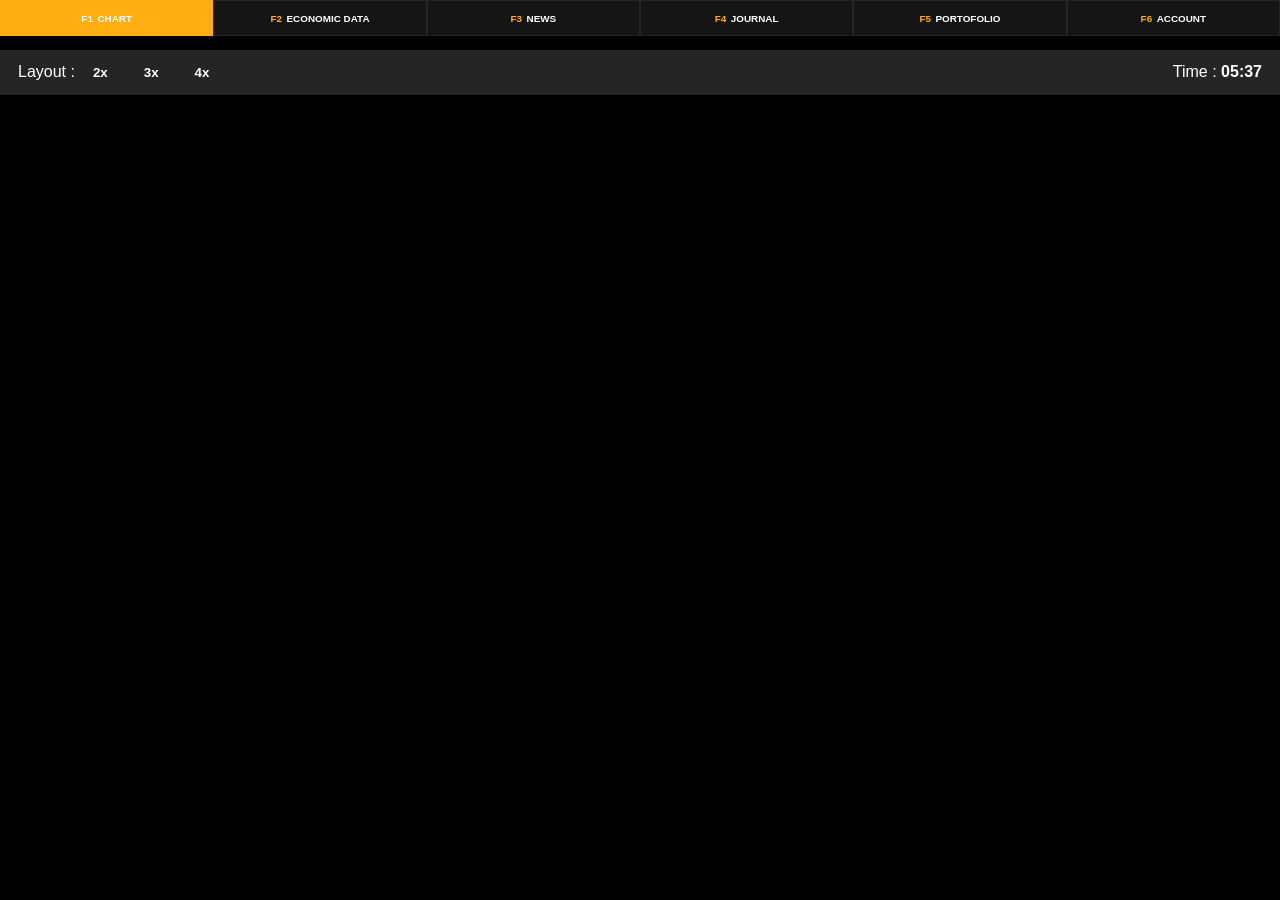
==== frontend/index.html @ e5007ef3 "Push Chart" ====
<!DOCTYPE html>
<html lang="en">
<head>
    <meta charset="UTF-8">
    <meta name="viewport" content="width=device-width, initial-scale=1.0">
    <title>0xCapital Terminal</title>
    <link rel="stylesheet" href="style.css">
    <link href="https://cdn.boxicons.com/3.0.8/fonts/basic/boxicons.min.css" rel="stylesheet">
</head>
<body>
    <div class="topbar">
        
        <a href="#" class="active"><span>F1</span> CHART</a>
        <a href="#"><span>F2</span> ECONOMIC DATA</a>
        <a href="#"><span>F3</span> NEWS</a>
        <a href="#"><span>F4</span> JOURNAL</a>
        <a href="#"><span>F5</span> PORTOFOLIO</a>
        <a href="#"><span>F6</span> ACCOUNT</a>

    </div>

    <main class="main-content">
        <div class="bar">
            <div class="nav">
                <p>Layout : </p>
                <button>2x</button>
                <button>3x</button>
                <button>4x</button>
            </div>

            <div class="time">
                <p>Time :</p>
                <time class="clock" id="clock" aria-label="Time Now"></time>
            </div>
        </div>

        <section class="chart-panel" aria-label="TradingView chart">
            <div class="tradingview-widget-container">
                <div class="tradingview-widget-container__widget"></div>
                <script id="tradingview-config" type="application/json">
                {
                    "autosize": true,
                    "symbol": "OANDA:XAUUSD",
                    "interval": "240",
                    "timezone": "Etc/UTC",
                    "theme": "dark",
                    "style": "1",
                    "locale": "en",
                    "allow_symbol_change": true,
                    "calendar": false,
                    "hide_side_toolbar": false,
                    "support_host": "https://www.tradingview.com"
                }
                </script>
            </div>
        </section>

    </main>
    
<script src="../frontend/js/script.js"></script>
</body>
</html>
---- frontend/style.css ----
:root{
    --bakcground : #000;
    --color : #fff;
    --sec-color : #151515;
    --thrid-color: #252525;
    --highlight : #FFAE11;
}

*{
    box-sizing: border-box;
    margin: 0;
    padding: 0;
}

body{
    display: flex;
    justify-content: center;
    flex-direction: column;

    background: var(--bakcground);
    color: var(--color);

    font-family: 'Poppins', sans-serif;
}

/* Topbar */
.topbar{
    display: flex;
    justify-content: space-between;
    align-items: center;
    text-align: center;

    height: 4vh;

    background: var(--sec-color);
}

.topbar span{
    color: var(--highlight);
}

.topbar a{
    display: flex;
    justify-content: center;
    align-items: center;

    text-decoration: none;
    font-weight: 800;
    font-size: 1.1vh;

    gap: 0.5vh;

    border: 1px solid var(--thrid-color);

    color: var(--color);

    width: 100%;
    height: 100%;
}

.topbar .nav{
    display: flex;
    justify-content: space-between;
}

.topbar .active{
    border: 1px solid var(--highlight);
    background: var(--highlight);
    color: var(--color);
}

.topbar .active span{
    color: var(--color);
}

/* Main Content */
.main-content{
    display: flex;
    flex-direction: column;
    align-items: stretch;
    text-align: center;

    width: 100%;
    height: calc(100vh - 4vh);
}

.main-content .bar{
    display: flex;
    justify-content: space-between;
    align-items: center;

    background: var(--thrid-color);

    margin-top: 1.5vh;

    padding: 0 2vh;

    width: 100%;
    height: 5vh;
    flex: 0 0 5vh;
}

.main-content .chart-panel{
    flex: 1;
    min-height: 320px;
    width: 100%;
    margin-top: 1.5vh;
}

.chart-panel .tradingview-widget-container,
.chart-panel .tradingview-widget-container__widget{
    width: 100%;
    height: 100%;
}

.main-content .bar .nav{
    display: flex;
    justify-content: center;
    align-items: center;
}

.main-content .bar .time{
    display: flex;
    justify-content: center;
    align-items: center;

    gap: 0.5vh;
}

.main-content .bar .clock{
    font-variant-numeric: tabular-nums;
    font-weight: 700;
}

.main-content .bar button{
    border: none;

    padding: 1vh 2vh;

    font-weight: 700;

    color: var(--color);
    background: none;
}

.main-content .bar button:hover{
    cursor: pointer;
}
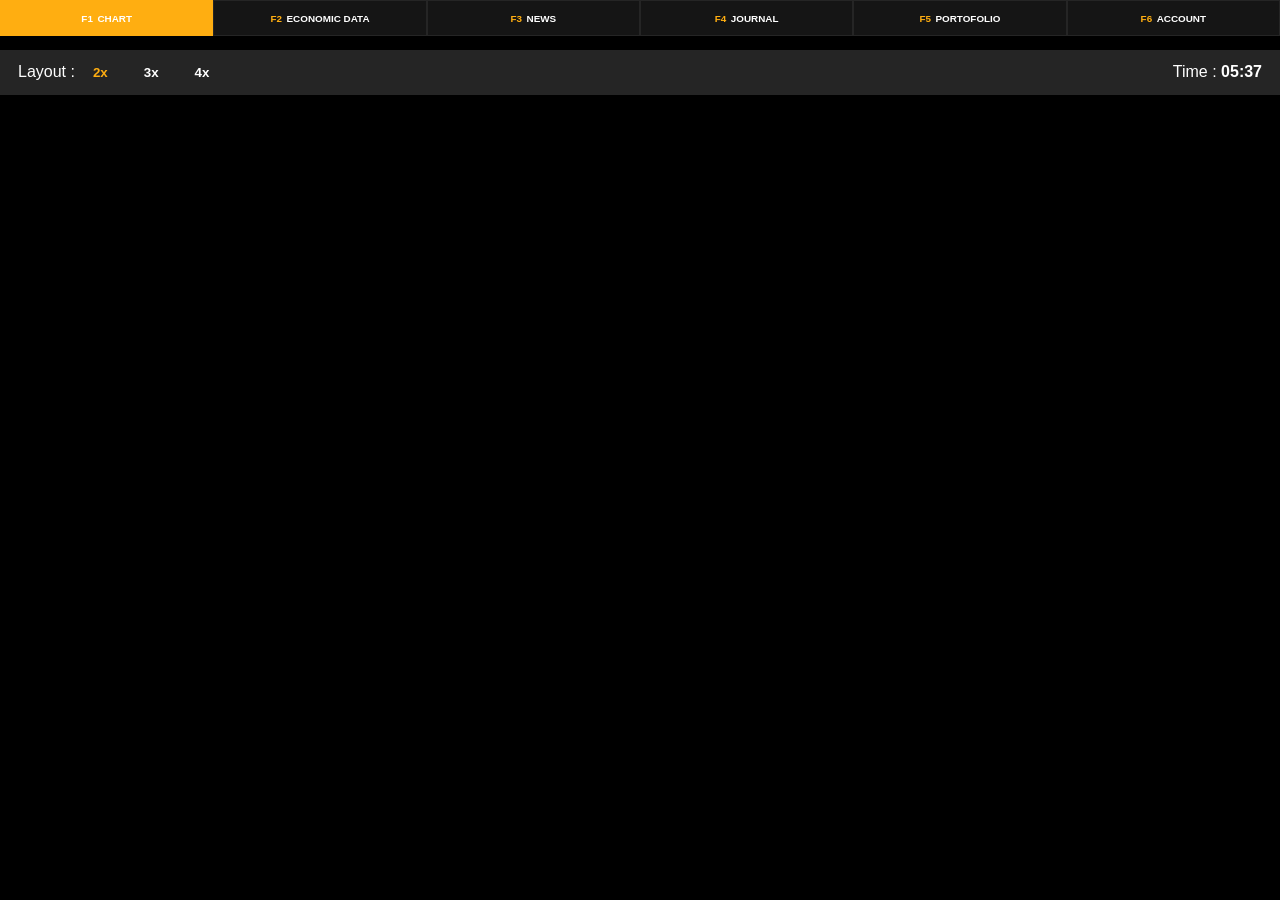
==== commit b094ef11: "Push Chart" ====
--- a/frontend/index.html
+++ b/frontend/index.html
@@ -23,9 +23,9 @@
         <div class="bar">
             <div class="nav">
                 <p>Layout : </p>
-                <button>2x</button>
-                <button>3x</button>
-                <button>4x</button>
+                <button type="button" class="active" data-chart-count="2" aria-pressed="true">2x</button>
+                <button type="button" data-chart-count="3" aria-pressed="false">3x</button>
+                <button type="button" data-chart-count="4" aria-pressed="false">4x</button>
             </div>
 
             <div class="time">
@@ -34,10 +34,8 @@
             </div>
         </div>
 
-        <section class="chart-panel" aria-label="TradingView chart">
-            <div class="tradingview-widget-container">
-                <div class="tradingview-widget-container__widget"></div>
-                <script id="tradingview-config" type="application/json">
+        <section class="chart-panel" id="chart-grid" data-chart-count="2" aria-label="TradingView charts">
+            <script id="tradingview-config" type="application/json">
                 {
                     "autosize": true,
                     "symbol": "OANDA:XAUUSD",
@@ -51,8 +49,7 @@
                     "hide_side_toolbar": false,
                     "support_host": "https://www.tradingview.com"
                 }
-                </script>
-            </div>
+            </script>
         </section>
 
     </main>
--- a/frontend/style.css
+++ b/frontend/style.css
@@ -102,15 +102,25 @@
 
 .main-content .chart-panel{
     flex: 1;
-    min-height: 320px;
+    min-height: 0;
     width: 100%;
     margin-top: 1.5vh;
+    display: grid;
+    grid-template-columns: repeat(2, minmax(0, 1fr));
+    grid-template-rows: repeat(var(--chart-rows, 1), minmax(0, 1fr));
+    gap: 1.5vh;
 }
 
 .chart-panel .tradingview-widget-container,
 .chart-panel .tradingview-widget-container__widget{
     width: 100%;
     height: 100%;
+    min-width: 0;
+    min-height: 0;
+}
+
+.chart-panel[data-chart-count="3"] .tradingview-widget-container:last-child{
+    grid-column: 1 / -1;
 }
 
 .main-content .bar .nav{
@@ -145,4 +155,25 @@
 
 .main-content .bar button:hover{
     cursor: pointer;
+}
+
+.main-content .bar button.active{
+    color: var(--highlight);
+}
+
+@media (max-width: 700px){
+    .main-content{
+        height: auto;
+        min-height: calc(100vh - 4vh);
+    }
+
+    .main-content .chart-panel{
+        grid-template-columns: minmax(0, 1fr);
+        grid-template-rows: none;
+        grid-auto-rows: minmax(320px, 70vh);
+    }
+
+    .chart-panel[data-chart-count="3"] .tradingview-widget-container:last-child{
+        grid-column: auto;
+    }
 }
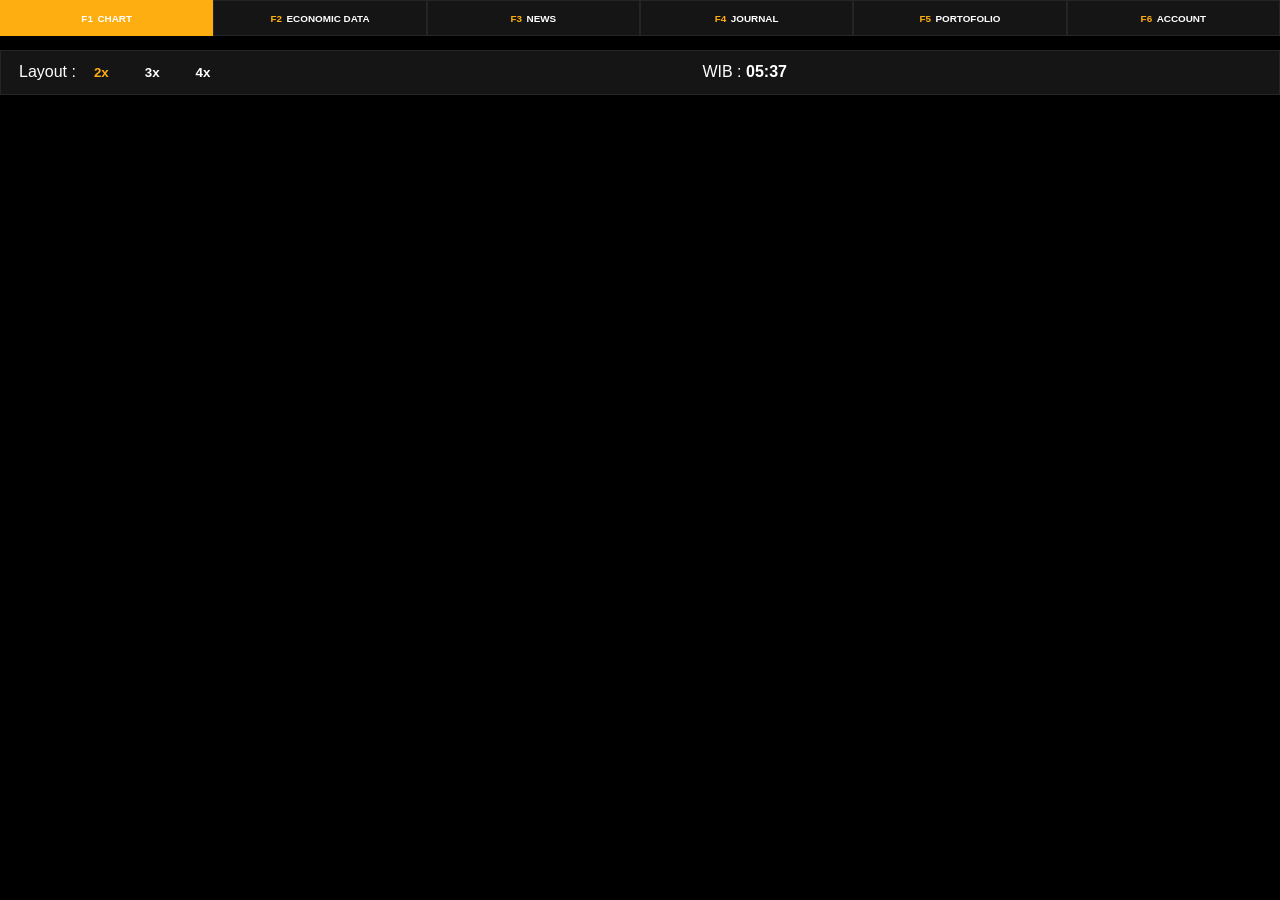
==== commit 5395527c: "Push Session" ====
--- a/frontend/index.html
+++ b/frontend/index.html
@@ -3,19 +3,19 @@
 <head>
     <meta charset="UTF-8">
     <meta name="viewport" content="width=device-width, initial-scale=1.0">
-    <title>0xCapital Terminal</title>
+    <title>0xCapital Terminal - Chart</title>
     <link rel="stylesheet" href="style.css">
     <link href="https://cdn.boxicons.com/3.0.8/fonts/basic/boxicons.min.css" rel="stylesheet">
 </head>
 <body>
     <div class="topbar">
         
-        <a href="#" class="active"><span>F1</span> CHART</a>
-        <a href="#"><span>F2</span> ECONOMIC DATA</a>
-        <a href="#"><span>F3</span> NEWS</a>
-        <a href="#"><span>F4</span> JOURNAL</a>
-        <a href="#"><span>F5</span> PORTOFOLIO</a>
-        <a href="#"><span>F6</span> ACCOUNT</a>
+        <a href="index.html" class="active"><span>F1</span> CHART</a>
+        <a href="../frontend/page/economic-data.html"><span>F2</span> ECONOMIC DATA</a>
+        <a href="../frontend/page/news.html"><span>F3</span> NEWS</a>
+        <a href="../frontend/page/journal.html"><span>F4</span> JOURNAL</a>
+        <a href="../frontend/page/portofolio.html"><span>F5</span> PORTOFOLIO</a>
+        <a href="../frontend/page/account.html"><span>F6</span> ACCOUNT</a>
 
     </div>
 
@@ -29,8 +29,16 @@
             </div>
 
             <div class="time">
-                <p>Time :</p>
+                <p>WIB :</p>
                 <time class="clock" id="clock" aria-label="Time Now"></time>
+            </div>
+
+            <div class="market-session">
+                <p class="session" id="asia">Asia Session</p>
+                <p class="session" id="overlap-asia-euro">Overlap Session <span>(Asia To Europe)</span></p>
+                <p class="session" id="europe">Europe Session</p>
+                <p class="session" id="overlap-euro-america">Overlap Session <span>(Europe To America)</span></p>
+                <p class="session" id="america">America Session</p>
             </div>
         </div>
 
@@ -55,5 +63,6 @@
     </main>
     
 <script src="../frontend/js/script.js"></script>
+<script src="../frontend/js/page-switch.js"></script>
 </body>
 </html>
--- a/frontend/style.css
+++ b/frontend/style.css
@@ -89,7 +89,8 @@
     justify-content: space-between;
     align-items: center;
 
-    background: var(--thrid-color);
+    background: var(--sec-color);
+    border: 1px solid var(--thrid-color);
 
     margin-top: 1.5vh;
 
@@ -109,18 +110,6 @@
     grid-template-columns: repeat(2, minmax(0, 1fr));
     grid-template-rows: repeat(var(--chart-rows, 1), minmax(0, 1fr));
     gap: 1.5vh;
-}
-
-.chart-panel .tradingview-widget-container,
-.chart-panel .tradingview-widget-container__widget{
-    width: 100%;
-    height: 100%;
-    min-width: 0;
-    min-height: 0;
-}
-
-.chart-panel[data-chart-count="3"] .tradingview-widget-container:last-child{
-    grid-column: 1 / -1;
 }
 
 .main-content .bar .nav{
@@ -161,19 +150,42 @@
     color: var(--highlight);
 }
 
-@media (max-width: 700px){
-    .main-content{
-        height: auto;
-        min-height: calc(100vh - 4vh);
-    }
+/* Session */
+main .market-session{
+    display: flex;
+    justify-content: center;
+    align-items: center;
+    font-weight: 700;
+}
 
-    .main-content .chart-panel{
-        grid-template-columns: minmax(0, 1fr);
-        grid-template-rows: none;
-        grid-auto-rows: minmax(320px, 70vh);
-    }
+.session{
+    display: none;
+}
 
-    .chart-panel[data-chart-count="3"] .tradingview-widget-container:last-child{
-        grid-column: auto;
-    }
+.session.active-session{
+    display: flex;
+    justify-content: center;
+    align-items: center;
+
+    font-size: 2vh;
+
+    gap: 1vh;
+}
+
+.session.active-session span{
+    color: var(--highlight);
+
+    font-weight: 500;
+}
+
+/* Chart */
+.chart-panel .tradingview-widget-container .chart-panel .tradingview-widget-container__widget{
+    width: 100%;
+    height: 100%;
+    min-width: 0;
+    min-height: 0;
+}
+
+.chart-panel[data-chart-count="3"] .tradingview-widget-container:last-child{
+    grid-column: 1 / -1;
 }
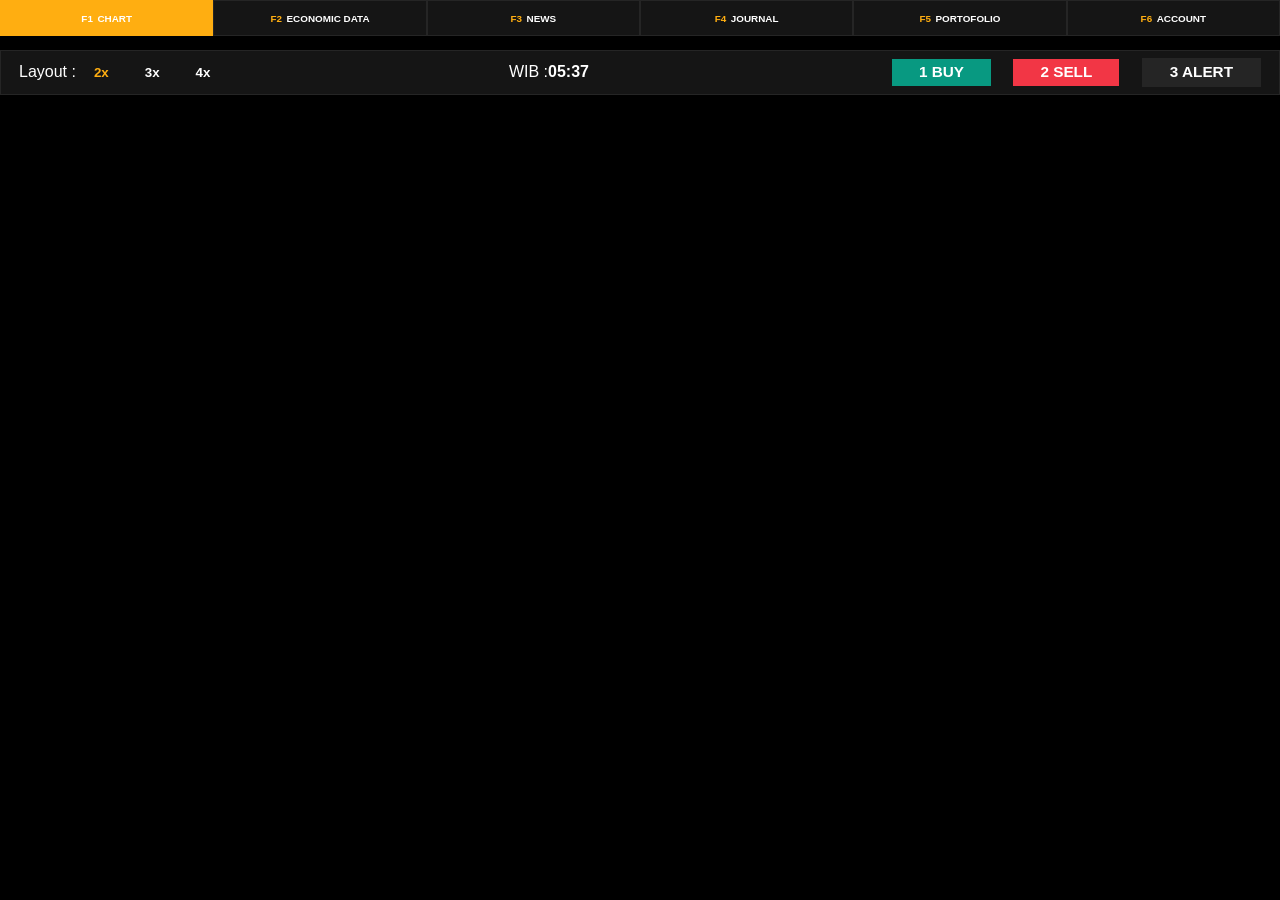
==== commit 3012941f: "Push Update Journal Page 1" ====
--- a/frontend/index.html
+++ b/frontend/index.html
@@ -29,16 +29,25 @@
             </div>
 
             <div class="time">
-                <p>WIB :</p>
-                <time class="clock" id="clock" aria-label="Time Now"></time>
+                <div class="time-group">
+                    <p>WIB :</p>
+                    <time class="clock" id="clock" aria-label="Time Now"></time>
+                </div>
+
+                <div class="market-session">
+                    <p class="session" id="asia">Asia Session</p>
+                    <p class="session" id="overlap-asia-euro">Overlap Session <span>(Asia To Europe)</span></p>
+                    <p class="session" id="europe">Europe Session</p>
+                    <p class="session" id="overlap-euro-america">Overlap Session <span>(Europe To America)</span></p>
+                    <p class="session" id="america">America Session</p>
+                </div>
             </div>
 
-            <div class="market-session">
-                <p class="session" id="asia">Asia Session</p>
-                <p class="session" id="overlap-asia-euro">Overlap Session <span>(Asia To Europe)</span></p>
-                <p class="session" id="europe">Europe Session</p>
-                <p class="session" id="overlap-euro-america">Overlap Session <span>(Europe To America)</span></p>
-                <p class="session" id="america">America Session</p>
+            <div class="btn">
+                <a href="../frontend/page/journal.html" class="buy">1 BUY</a>
+                <a href="../frontend/page/journal.html" class="sell">2 SELL</a>
+
+                <button class="alert-btn">3 ALERT</button>
             </div>
         </div>
 
--- a/frontend/style.css
+++ b/frontend/style.css
@@ -123,7 +123,13 @@
     justify-content: center;
     align-items: center;
 
-    gap: 0.5vh;
+    gap: 2.5vh;
+}
+
+.main-content .bar .time .time-group{
+    display: flex;
+    justify-content: center;
+    align-items: center;
 }
 
 .main-content .bar .clock{
@@ -176,6 +182,43 @@
     color: var(--highlight);
 
     font-weight: 500;
+}
+
+.main-content .btn{
+    display: flex;
+    justify-content: center;
+    align-items: center;
+
+    gap: 2.5vh;
+
+    font-weight: 700;
+    font-size: 1.7vh;
+}
+
+.main-content .btn a{
+    color: var(--color);
+    
+    padding: 0.5vh 3vh;
+
+    text-decoration: none;
+}
+
+.main-content .btn .buy{
+    background: #089981;
+}
+
+.main-content .btn .sell{
+    background: #F23645;
+}
+
+.main-content .btn .alert-btn{
+    background: var(--thrid-color);
+    border: 1px solid var(--thrid-color);
+
+    font-weight: 700;
+    font-size: 1.7vh;
+
+    padding: 0.5vh 3vh;
 }
 
 /* Chart */
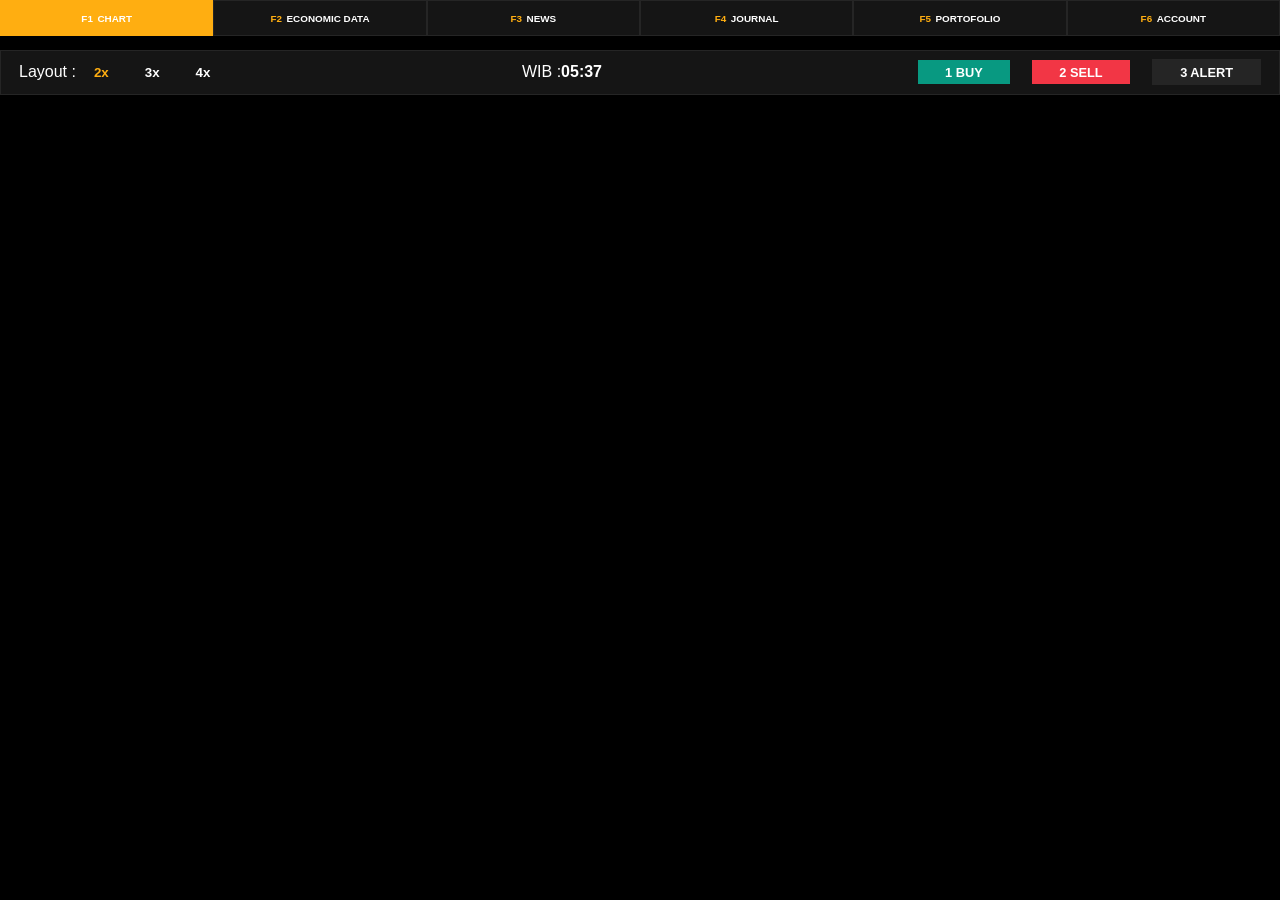
==== commit 1450a965: "Push Journal Fix Layout" ====
--- a/frontend/index.html
+++ b/frontend/index.html
@@ -40,6 +40,7 @@
                     <p class="session" id="europe">Europe Session</p>
                     <p class="session" id="overlap-euro-america">Overlap Session <span>(Europe To America)</span></p>
                     <p class="session" id="america">America Session</p>
+                    <p class="session" id="market-Close">Market Close</p>
                 </div>
             </div>
 
--- a/frontend/style.css
+++ b/frontend/style.css
@@ -173,8 +173,6 @@
     justify-content: center;
     align-items: center;
 
-    font-size: 2vh;
-
     gap: 1vh;
 }
 
@@ -192,7 +190,7 @@
     gap: 2.5vh;
 
     font-weight: 700;
-    font-size: 1.7vh;
+    font-size: 0.8rem;
 }
 
 .main-content .btn a{
@@ -216,7 +214,7 @@
     border: 1px solid var(--thrid-color);
 
     font-weight: 700;
-    font-size: 1.7vh;
+    font-size: 0.8rem;
 
     padding: 0.5vh 3vh;
 }
@@ -231,4 +229,76 @@
 
 .chart-panel[data-chart-count="3"] .tradingview-widget-container:last-child{
     grid-column: 1 / -1;
+}
+
+/* Responsive */
+@media (max-width: 768px){
+    .topbar{
+        justify-content: flex-start;
+        height: 44px;
+        overflow-x: auto;
+        scrollbar-width: none;
+    }
+
+    .topbar::-webkit-scrollbar{
+        display: none;
+    }
+
+    .topbar a{
+        flex: 0 0 auto;
+        width: auto;
+        padding: 0 1rem;
+        font-size: 0.75rem;
+        white-space: nowrap;
+    }
+
+    .main-content{
+        height: auto;
+        min-height: calc(100vh - 44px);
+        min-height: calc(100dvh - 44px);
+    }
+
+    .main-content .bar{
+        height: auto;
+        flex: 0 0 auto;
+        flex-wrap: wrap;
+        gap: 0.5rem 1rem;
+        padding: 0.65rem;
+    }
+
+    .main-content .bar .nav{
+        justify-content: flex-start;
+    }
+
+    .main-content .bar .time{
+        flex-wrap: wrap;
+        justify-content: space-between;
+        gap: 0.5rem 1rem;
+    }
+
+    .main-content .bar .time .time-group{
+        gap: 0.35rem;
+    }
+
+    .main-content .bar button{
+        padding: 0.5rem 0.75rem;
+    }
+
+    .main-content .btn{
+        flex-wrap: wrap;
+        gap: 0.5rem;
+    }
+
+    .main-content .btn a,
+    .main-content .btn .alert-btn{
+        padding: 0.5rem 1rem;
+    }
+
+    .main-content .chart-panel{
+        flex: 0 0 auto;
+        min-height: 0;
+        grid-template-columns: minmax(0, 1fr);
+        grid-template-rows: none;
+        grid-auto-rows: minmax(280px, 60vh);
+    }
 }
